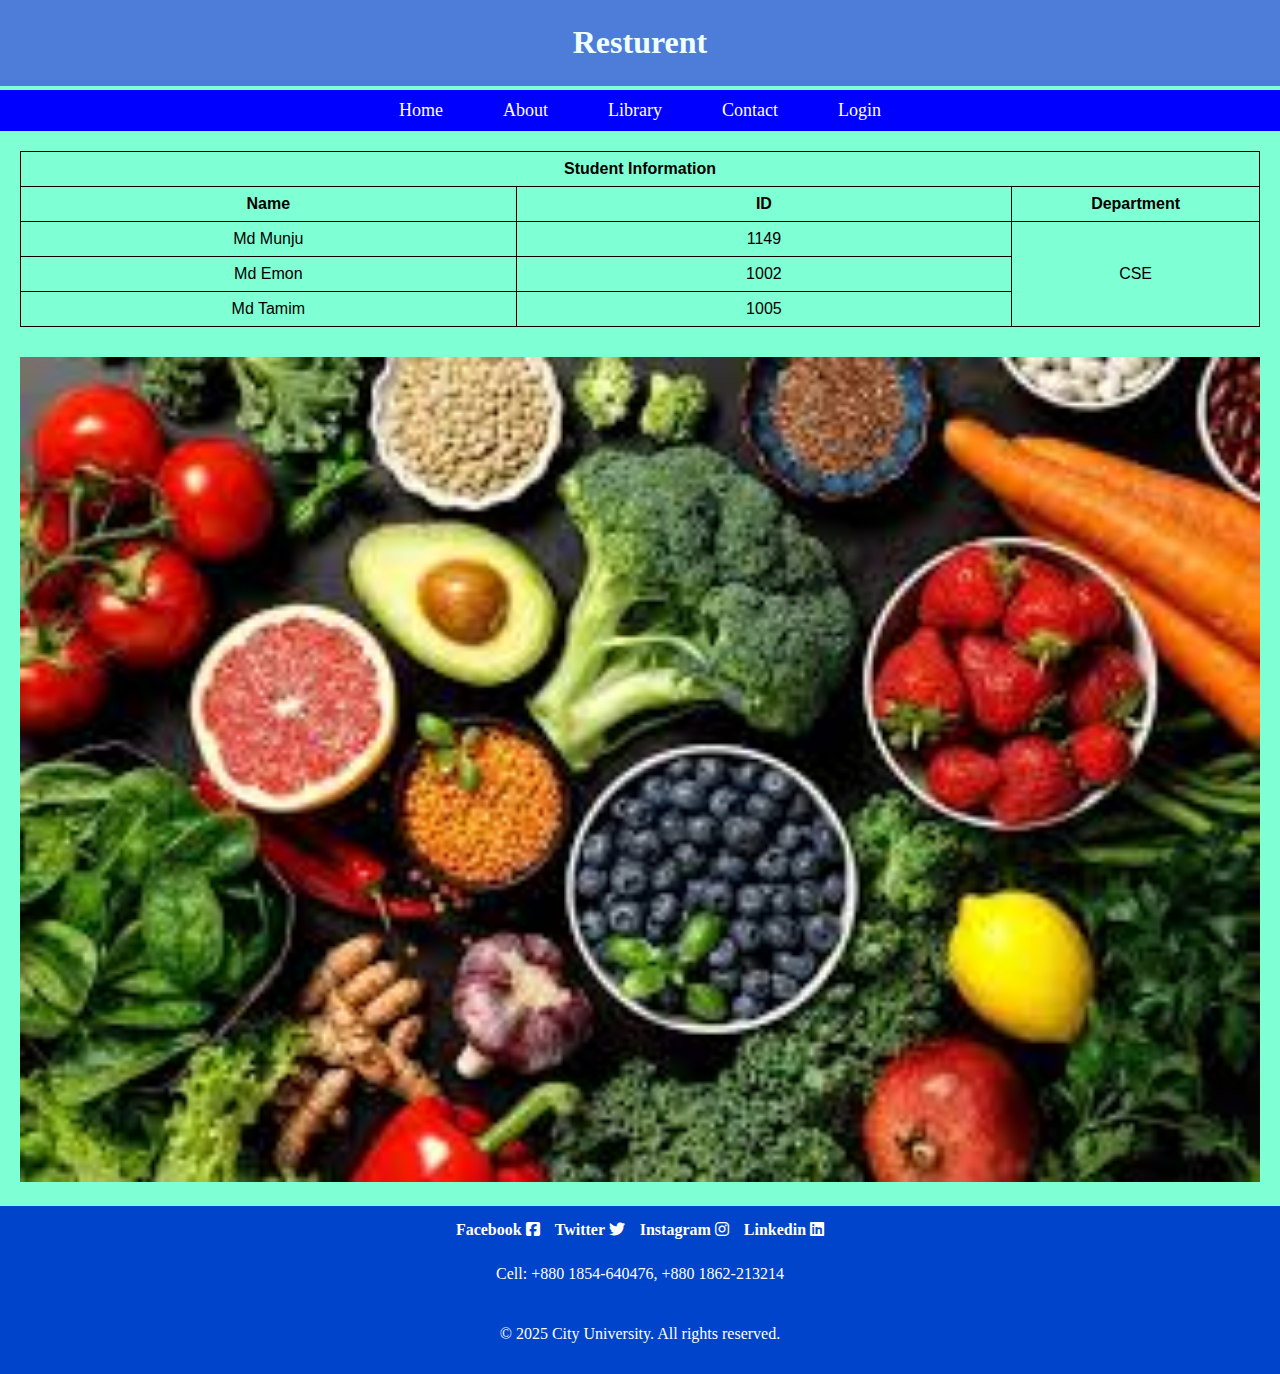
==== index.html @ 1ddaa9fe "first commit" ====
<!DOCTYPE html>
<html lang="en">
  <head>
    <meta charset="UTF-8" />
    <meta name="viewport" content="width=device-width, initial-scale=1.0" />
    <link
      rel="stylesheet"
      href="https://cdnjs.cloudflare.com/ajax/libs/font-awesome/6.5.1/css/all.min.css"
    />
    <link rel="stylesheet" href="./index.css" />
    <link
      rel="icon"
      type="image/png"
      href="./header.jpg"
    />
    <title>Resturent</title>
  </head>
  <body>
    <header class="style-1">
      <h1>Resturent</h1>
    </header>
    <nav>
      <ul class="nav-1">
        <li><a href="./">Home</a></li>
        <li><a href="./about.html">About</a></li>
        <li><a href="./library.html">Library</a></li>
        <li><a href="./contact.html">Contact</a></li>
        <li><a href="./login.html">Login</a></li>
      </ul>
    </nav>
    <!-- content -->
    <main>
      <div class="style-2">
        <div>
          <table>
            <tr>
              <th colspan="3" class="table-content">Student Information</th>
            </tr>
            <tr>
              <th>Name</th>
              <th>ID</th>
              <th>Department</th>
            </tr>
            <tr>
              <td>Md Munju</td>
              <td>1149</td>
              <td rowspan="3">CSE</td>
            </tr>
            <tr>
              <td>Md Emon</td>
              <td>1002</td>
            </tr>
            <tr>
              <td>Md Tamim</td>
              <td>1005</td>
            </tr>
          </table>
        </div>

        <div class="style-3">
          <img
            class="img-1"
            src="./images.jpeg"
            alt="wild-image"
          />
        </div>
      </div>
    </main>
    <footer>
      <div class="footer-content">
        <ul class="social-links">
          <li class="font-bold">
            <a href="https://www.facebook.com/cu.edu.bd/"
              >Facebook <i class="w-10 h-10 fa-brands fa-square-facebook"></i
            ></a>
          </li>
          <li>
            <a href="https://www.facebook.com/cu.edu.bd/"
              >Twitter <i class="w-10 h-10 fa-brands fa-twitter"></i
            ></a>
          </li>
          <li>
            <a href="https://www.facebook.com/cu.edu.bd/"
              >Instagram <i class="w-10 h-10 fa-brands fa-instagram"></i
            ></a>
          </li>
          <li>
            <a href="https://www.linkedin.com/company/cubangladesh/"
              >Linkedin <i class="w-10 h-10 fa-brands fa-linkedin"></i
            ></a>
          </li>
        </ul>
        <p>Cell: +880 1854-640476, +880 1862-213214</p>
        <p>&copy; 2025 City University. All rights reserved.</p>
      </div>
    </footer>
  </body>
</html>
---- index.css ----
body {
  background-color: aquamarine;
  display: flex;
  flex-direction: column;
  min-height: 100vh;
  margin: 0;
}

/* main-content */
main {
  flex: 1;
  padding: 20px;
}
.style-2 {
  justify-content: space-between;
}
.style-3 {
  align-items: center;
  text-align: center;
}

.img-1 {
  margin-top: 30px;
  height: 100%;
  width: 100%;
}

/* table style */
.table-content {
  text-align: center;
}
table {
  font-family: arial, sans-serif;
  border-collapse: collapse;
  width: 100%;
}

th,
td {
  border: 1px solid black;
  padding: 8px;
  text-align: center;
}
th:nth-child(1),
th:nth-child(2),
td:nth-child(1),
td:nth-child(2) {
  width: 40%;
}
th:nth-child(3),
td:nth-child(3) {
  width: 60%;
}

/* navbar style */
.style-1 {
  background-color: #4d7cd9;
  text-align: center;
  padding: 3px;
  color: azure;
}

nav {
  margin-top: 4px;
  background-color: blue;
  padding: 10px;
}
.nav-1 {
  list-style: none;
  padding: 0;
  margin: 0;
  display: flex;
  flex-wrap: wrap;
  justify-content: center;
  gap: 20px;
}

.nav-1 li {
  display: inline;
}

.nav-1 li a {
  text-decoration: none;
  color: white;
  font-size: 18px;
  padding: 10px 20px;
  border-radius: 5px;
  transition: 0.3s;
}

.nav-1 li a:hover {
  background-color: #c6c025;
}

/* Footer styling */
footer {
  background-color: #0044cc;
  color: white;
  text-align: center;
  padding: 15px 0;
  position: relative;
  bottom: 0;
  width: 100%;
}

/* Footer content */
.footer-content {
  display: flex;
  flex-direction: column;
  align-items: center;
  gap: 10px;
}

/* Social links */
.social-links {
  list-style: none;
  display: flex;
  gap: 15px;
  padding: 0;
  margin: 0;
}

.social-links li {
  display: inline;
}

.social-links a {
  text-decoration: none;
  color: white;
  font-weight: bold;
  transition: 0.3s;
}

.social-links a:hover {
  color: yellow;
}

/* login page design */
/* Style for the login form */

h2 {
  text-align: center;
  margin-bottom: 20px;
}

/* aboute page */

.img-size {
  height: 100%;
  width: 100%;
}
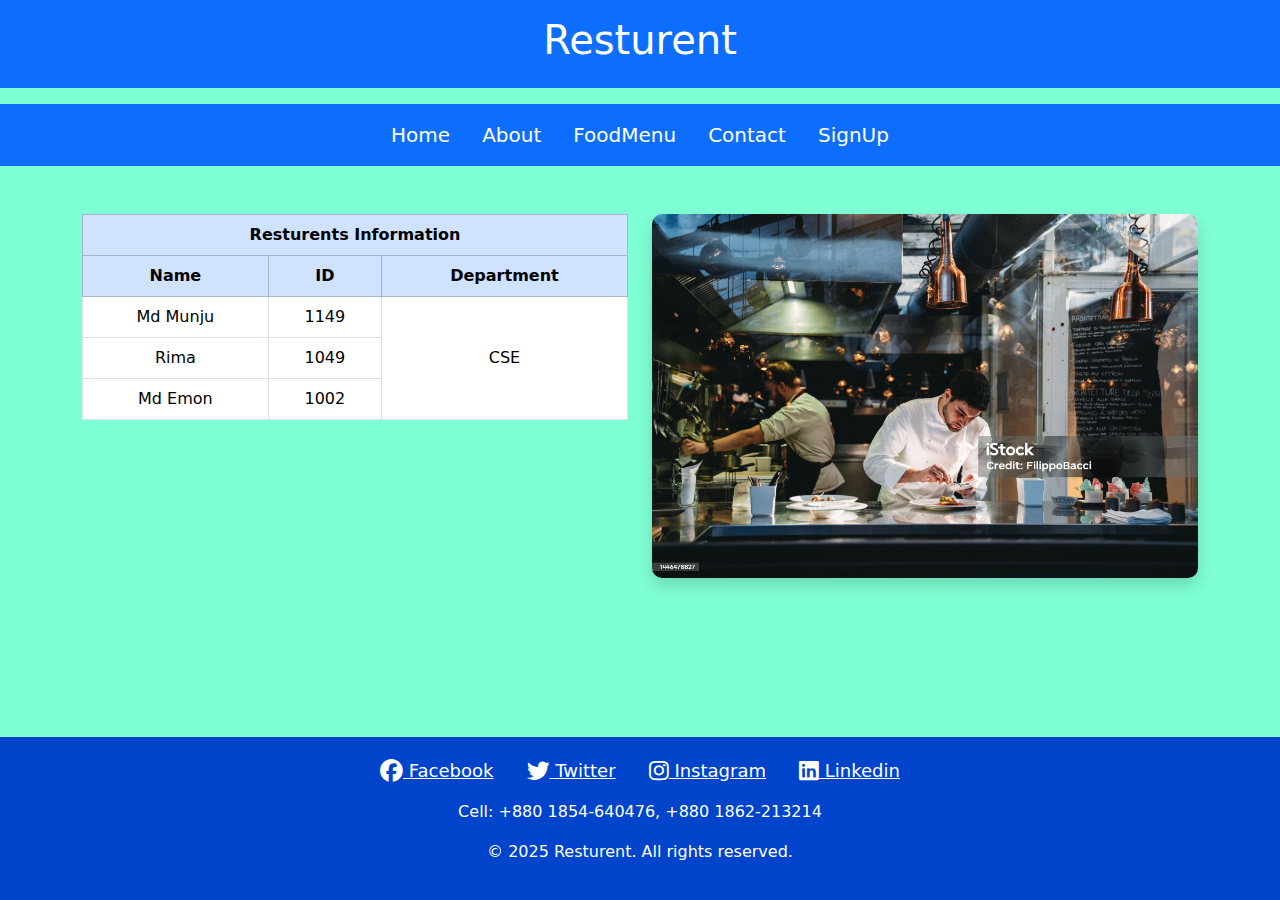
==== commit 10570cdc: "boostrap convert page" ====
--- a/index.html
+++ b/index.html
@@ -3,96 +3,215 @@
   <head>
     <meta charset="UTF-8" />
     <meta name="viewport" content="width=device-width, initial-scale=1.0" />
+    <!-- Bootstrap CSS CDN -->
+    <link
+      href="https://cdn.jsdelivr.net/npm/bootstrap@5.3.3/dist/css/bootstrap.min.css"
+      rel="stylesheet"
+    />
+    <!-- Font Awesome -->
     <link
       rel="stylesheet"
       href="https://cdnjs.cloudflare.com/ajax/libs/font-awesome/6.5.1/css/all.min.css"
     />
-    <link rel="stylesheet" href="./index.css" />
     <link
       rel="icon"
       type="image/png"
-      href="./header.jpg"
+      href="./city-university-logo-6896078AB2-seeklogo.com.png"
     />
     <title>Resturent</title>
+    <style>
+      body {
+        background-color: aquamarine;
+        display: flex;
+        flex-direction: column;
+        min-height: 100vh;
+        margin: 0;
+      }
+
+      main {
+        flex: 1;
+      }
+      .custom-hover {
+        transition: background-color 0.3s ease;
+        border-radius: 5px;
+      }
+      nav {
+        margin-top: 4px;
+        background-color: blue;
+      }
+      .custom-hover:hover {
+        background-color: #c6c025 !important;
+        color: black !important;
+        padding: 10px;
+      }
+      .img-1 {
+        max-width: 100%;
+        height: auto;
+        border-radius: 10px;
+      }
+
+      .table th,
+      .table td {
+        vertical-align: middle;
+      }
+
+      footer {
+        background-color: #0044cc;
+        color: white;
+        text-align: center;
+        padding: 20px 0;
+      }
+
+      .social-links a {
+        color: white;
+        margin: 0 10px;
+        font-size: 18px;
+      }
+
+      .social-links a:hover {
+        color: yellow;
+      }
+      .navbar-toggler-icon {
+        color: white;
+      }
+    </style>
   </head>
   <body>
-    <header class="style-1">
+    <!-- Header -->
+    <header class="bg-primary text-white text-center py-3">
       <h1>Resturent</h1>
     </header>
-    <nav>
-      <ul class="nav-1">
-        <li><a href="./">Home</a></li>
-        <li><a href="./about.html">About</a></li>
-        <li><a href="./library.html">Library</a></li>
-        <li><a href="./contact.html">Contact</a></li>
-        <li><a href="./login.html">Login</a></li>
-      </ul>
+
+    <!-- Navigation -->
+    <nav class="navbar navbar-expand-lg bg-primary mt-3">
+      <div class="container">
+        <!-- Toggler button for small screens -->
+        <button
+          class="navbar-toggler"
+          type="button"
+          data-bs-toggle="collapse"
+          data-bs-target="#navbarNav"
+          aria-controls="navbarNav"
+          aria-expanded="false"
+          aria-label="Toggle navigation"
+        >
+          <span class="navbar-toggler-icon"></span>
+        </button>
+
+        <!-- Collapsible content -->
+        <div
+          class="collapse navbar-collapse justify-content-center"
+          id="navbarNav"
+        >
+          <ul class="navbar-nav gap-3 fs-5">
+            <li class="nav-item">
+              <a class="nav-link custom-hover active text-white" href="./"
+                >Home</a
+              >
+            </li>
+            <li class="nav-item">
+              <a class="nav-link custom-hover text-white" href="./about.html"
+                >About</a
+              >
+            </li>
+            <li class="nav-item">
+              <a class="nav-link custom-hover text-white" href="./library.html"
+                >FoodMenu</a
+              >
+            </li>
+            <li class="nav-item">
+              <a class="nav-link custom-hover text-white" href="./contact.html"
+                >Contact</a
+              >
+            </li>
+            <li class="nav-item">
+              <a class="nav-link custom-hover text-white" href="./login.html"
+                >SignUp</a
+              >
+            </li>
+          </ul>
+        </div>
+      </div>
     </nav>
-    <!-- content -->
-    <main>
-      <div class="style-2">
-        <div>
-          <table>
-            <tr>
-              <th colspan="3" class="table-content">Student Information</th>
-            </tr>
-            <tr>
-              <th>Name</th>
-              <th>ID</th>
-              <th>Department</th>
-            </tr>
-            <tr>
-              <td>Md Munju</td>
-              <td>1149</td>
-              <td rowspan="3">CSE</td>
-            </tr>
-            <tr>
-              <td>Md Emon</td>
-              <td>1002</td>
-            </tr>
-            <tr>
-              <td>Md Tamim</td>
-              <td>1005</td>
-            </tr>
-          </table>
-        </div>
-
-        <div class="style-3">
+
+    <!-- Main Content -->
+    <main class="container my-5">
+      <div class="row g-4">
+        <!-- Table Section -->
+        <div class="col-md-6">
+          <div class="table-responsive">
+            <table class="table table-bordered text-center">
+              <thead class="table-primary">
+                <tr>
+                  <th colspan="3">Resturents Information</th>
+                </tr>
+                <tr>
+                  <th>Name</th>
+                  <th>ID</th>
+                  <th>Department</th>
+                </tr>
+              </thead>
+              <tbody>
+                <tr>
+                  <td>Md Munju</td>
+                  <td>1149</td>
+                  <td rowspan="3">CSE</td>
+                </tr>
+                <tr>
+                  <td>Rima</td>
+                  <td>1049</td>
+                </tr>
+                <tr>
+                  <td>Md Emon</td>
+                  <td>1002</td>
+                </tr>
+              </tbody>
+            </table>
+          </div>
+        </div>
+
+        <!-- Image Section -->
+        <div class="col-md-6 text-center">
           <img
-            class="img-1"
-            src="./images.jpeg"
+            src="./resturent1.jpg"
             alt="wild-image"
+            class="img-1 shadow"
           />
         </div>
       </div>
     </main>
+
+    <!-- Footer -->
     <footer>
-      <div class="footer-content">
-        <ul class="social-links">
-          <li class="font-bold">
-            <a href="https://www.facebook.com/cu.edu.bd/"
-              >Facebook <i class="w-10 h-10 fa-brands fa-square-facebook"></i
-            ></a>
-          </li>
-          <li>
-            <a href="https://www.facebook.com/cu.edu.bd/"
-              >Twitter <i class="w-10 h-10 fa-brands fa-twitter"></i
-            ></a>
-          </li>
-          <li>
-            <a href="https://www.facebook.com/cu.edu.bd/"
-              >Instagram <i class="w-10 h-10 fa-brands fa-instagram"></i
-            ></a>
-          </li>
-          <li>
-            <a href="https://www.linkedin.com/company/cubangladesh/"
-              >Linkedin <i class="w-10 h-10 fa-brands fa-linkedin"></i
-            ></a>
-          </li>
-        </ul>
+      <div class="container">
+        <div class="mb-2">
+          <ul class="list-inline social-links">
+            <li class="list-inline-item">
+              <a href="https://www.facebook.com/cu.edu.bd/">
+                <i class="fab fa-facebook fa-lg"></i> Facebook
+              </a>
+            </li>
+            <li class="list-inline-item">
+              <a href="https://www.facebook.com/cu.edu.bd/">
+                <i class="fab fa-twitter fa-lg"></i> Twitter
+              </a>
+            </li>
+            <li class="list-inline-item">
+              <a href="https://www.facebook.com/cu.edu.bd/">
+                <i class="fab fa-instagram fa-lg"></i> Instagram
+              </a>
+            </li>
+            <li class="list-inline-item">
+              <a href="https://www.linkedin.com/company/cubangladesh/">
+                <i class="fab fa-linkedin fa-lg"></i> Linkedin
+              </a>
+            </li>
+          </ul>
+        </div>
         <p>Cell: +880 1854-640476, +880 1862-213214</p>
-        <p>&copy; 2025 City University. All rights reserved.</p>
+        <p>&copy; 2025 Resturent. All rights reserved.</p>
       </div>
     </footer>
+    <script src="https://cdn.jsdelivr.net/npm/bootstrap@5.3.3/dist/js/bootstrap.bundle.min.js"></script>
   </body>
-</html>
+</html>